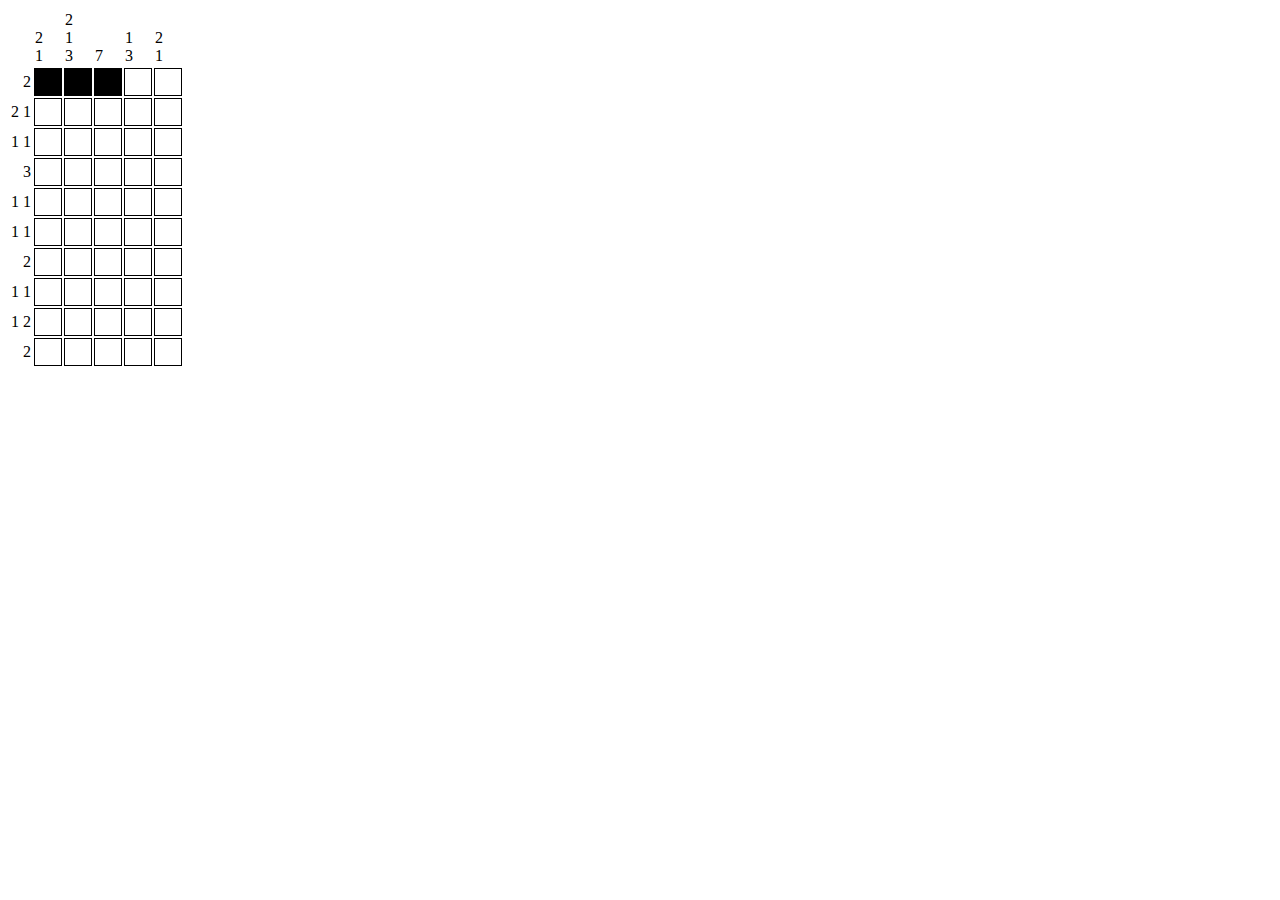
==== index.html @ 9cc1bfa9 "Initial UI" ====
<!doctype html>
<html>
	<head>
		<meta charset='utf-8'>
		<title>nonograms</title>
		<script src='js/app.js' type='module'></script>
		<style>
td.row-hints {
	text-align: right;
}

td.col-hints {
	vertical-align: bottom;
}

td.cell {
	width: 24px;
	height: 24px;
	border: 1px solid;
}

td.cell-unknown {
	background: white;
}

td.cell-filled {
	background: black;
}

td.cell-empty {
	background: silver;
}

		</style>
	</head>
	<body>
		<div id='content'></div>
	</body>
</html>
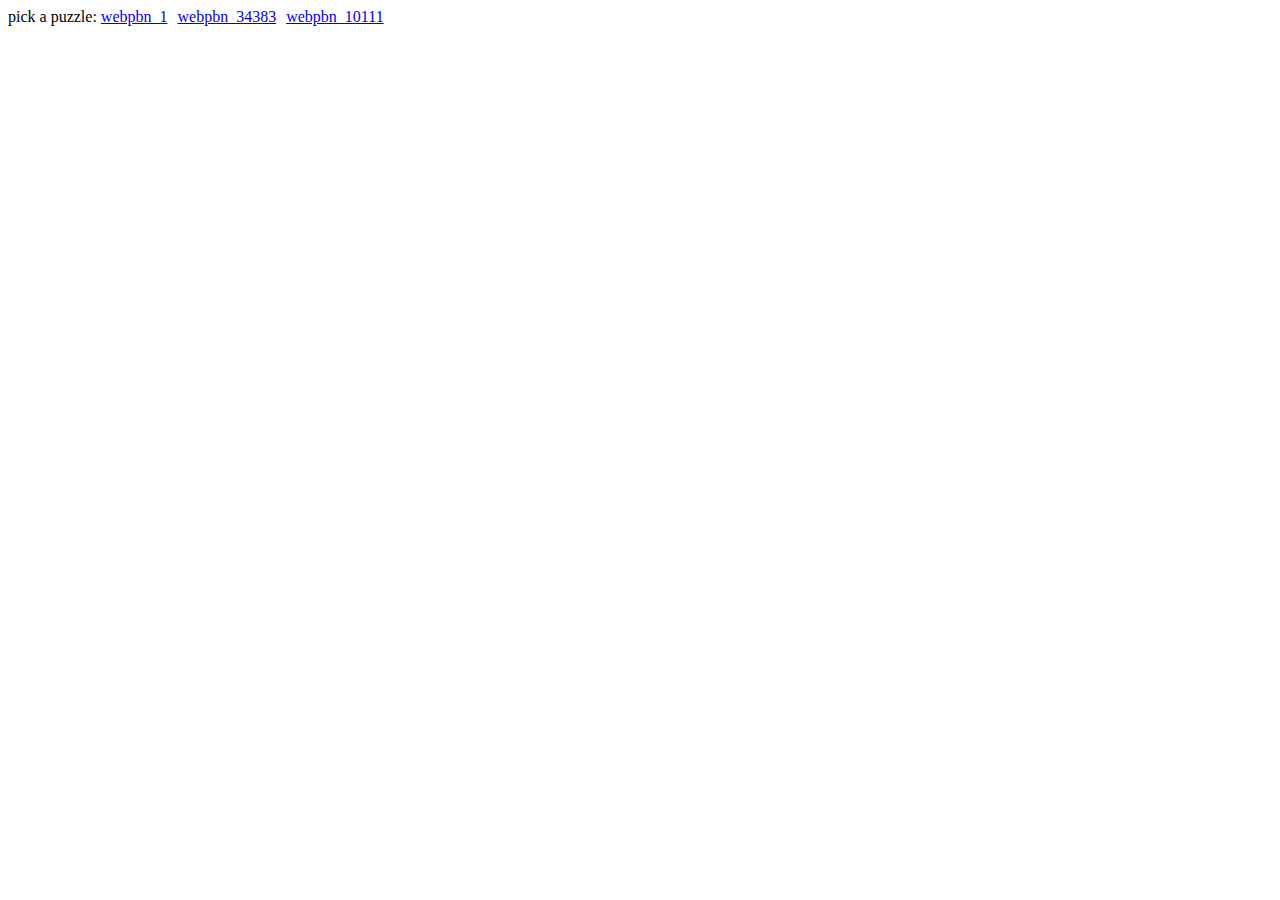
==== commit 119fec57: "Add puzzle selector" ====
--- a/index.html
+++ b/index.html
@@ -31,9 +31,14 @@
 	background: silver;
 }
 
+#puzzle-list a {
+	margin-right: 10px;
+}
 		</style>
 	</head>
 	<body>
-		<div id='content'></div>
+		<div id='picker'>pick a puzzle: <span id='puzzle-list'></span></div>
+		<div id='credits'></div>
+		<div id='puzzle'></div>
 	</body>
 </html>
